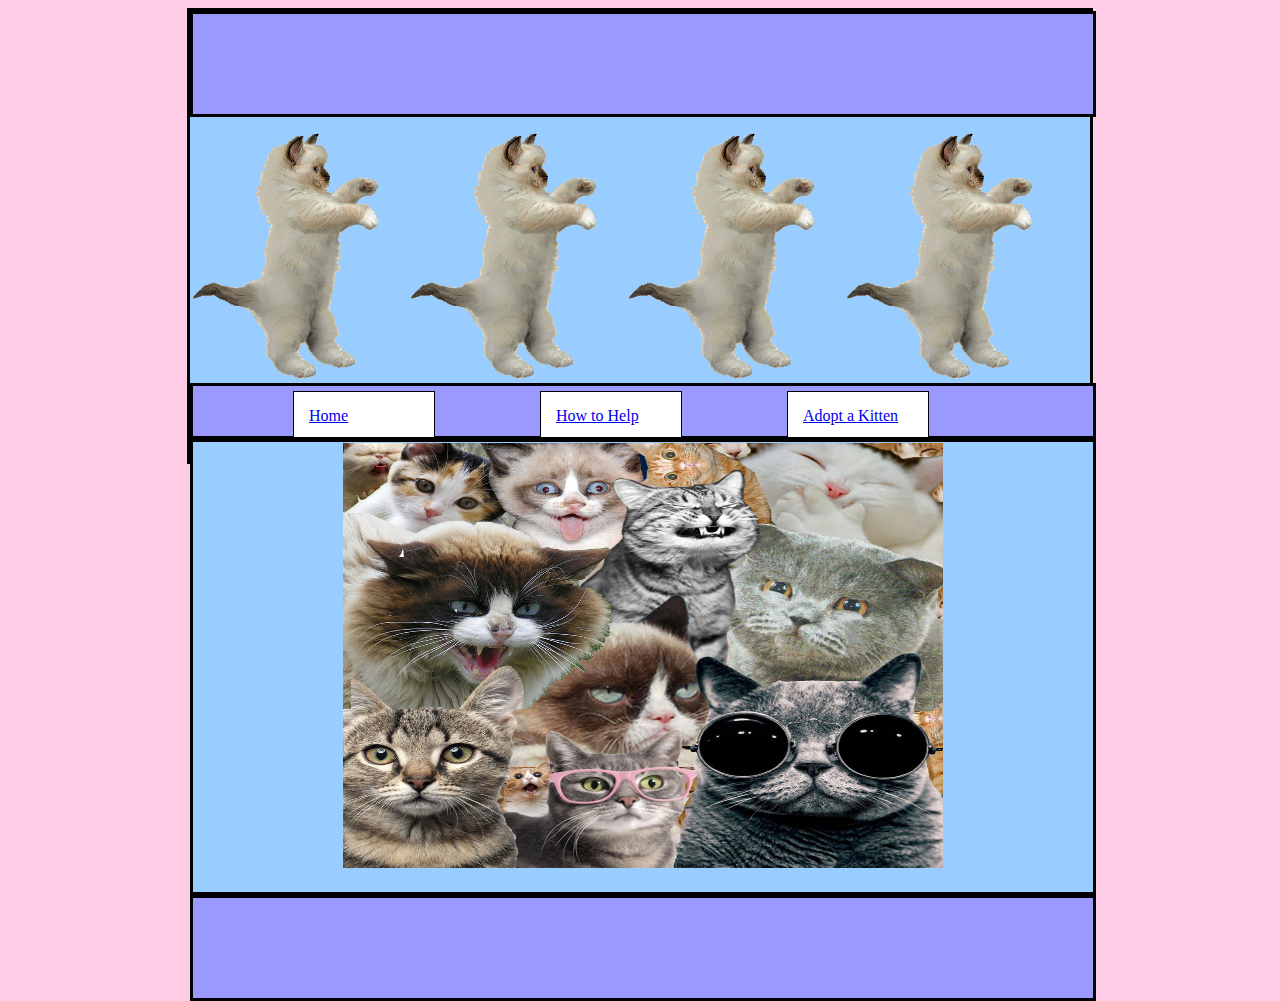
==== index.html @ 9f362703 "Add files via upload" ====
<html>

<head>

<link rel="stylesheet" type="text/css" href="mystyle.css">
<style>


</style>
</head>
<title> cats
</title>

<body>
<div id = "wrapperDiv">
<div id = "headerDiv"></div>
<img src = "cat.gif"/>
<img src = "cat.gif"/>
<img src = "cat.gif"/>
<img src = "cat.gif"/>


<div id = "navDiv">
	<div class = "buttonDiv"><a href="file:///H:/website/html/index.html">Home</a></div>
	<div class = "buttonDiv"><a href="http://www.ninelivesfoundation.org/#!volunteer-opportunities/c14l2">How to Help</a></div>
	<div class = "buttonDiv"><a href="http://www.ninelivesfoundation.org/#!kitten-adoptions/clz2">Adopt a Kitten</a></div>
	
	</div>
<div id = "bodyDiv">
<center><img src = "collage.jpg" width=600 height=425 /> </div></center>

<div id = "footerDiv"></div>
</div>



<p> Kittens </p>


</body>







</html>
---- mystyle.css ----
p {
text-align: center;
font-size: 500%;
font: bold 100px/60px Georgia, serif;

}
body {



   background-color:#FFCCE5 ;
   {}
   
}
#wrapperDiv{
	width: 900px;
	height: 450px;
	background-color: #99CCFF;
	border: solid black 3px;
	margin: auto;
}
#headerDiv{
	width: 900px;
	height: 100px;
	background-color: #9999FF;
	border: solid black 3px;
	margin: auto;
}
#navDiv{
	width: 900px;
	height: 50px;
	background-color: #9999FF;
	border: solid black 3px;
	margin: auto;
}
#bodyDiv{
	width: 900px;
	height: 450px;
	background-color: #99CCFF;
	border: solid black 3px;
	margin: auto;
}
#footerDiv{
	width: 900px;
	height: 100px;
	background-color: #9999FF;
	border: solid black 3px;
	margin: auto;
}
.buttonDiv{
	width: 110px;
	height: 15px;
	background-color: white;
	border: solid black 1px;
	margin: 5px;
	margin-left:100px;
	float: left;
	padding: 15px;
}

div {
    width: 50px;
    height: 50px;
    background: red;
    position: relative;
    -webkit-animation: mymove 5s infinite; /* Chrome, Safari, Opera */
    animation: mymove 5s infinite;
}
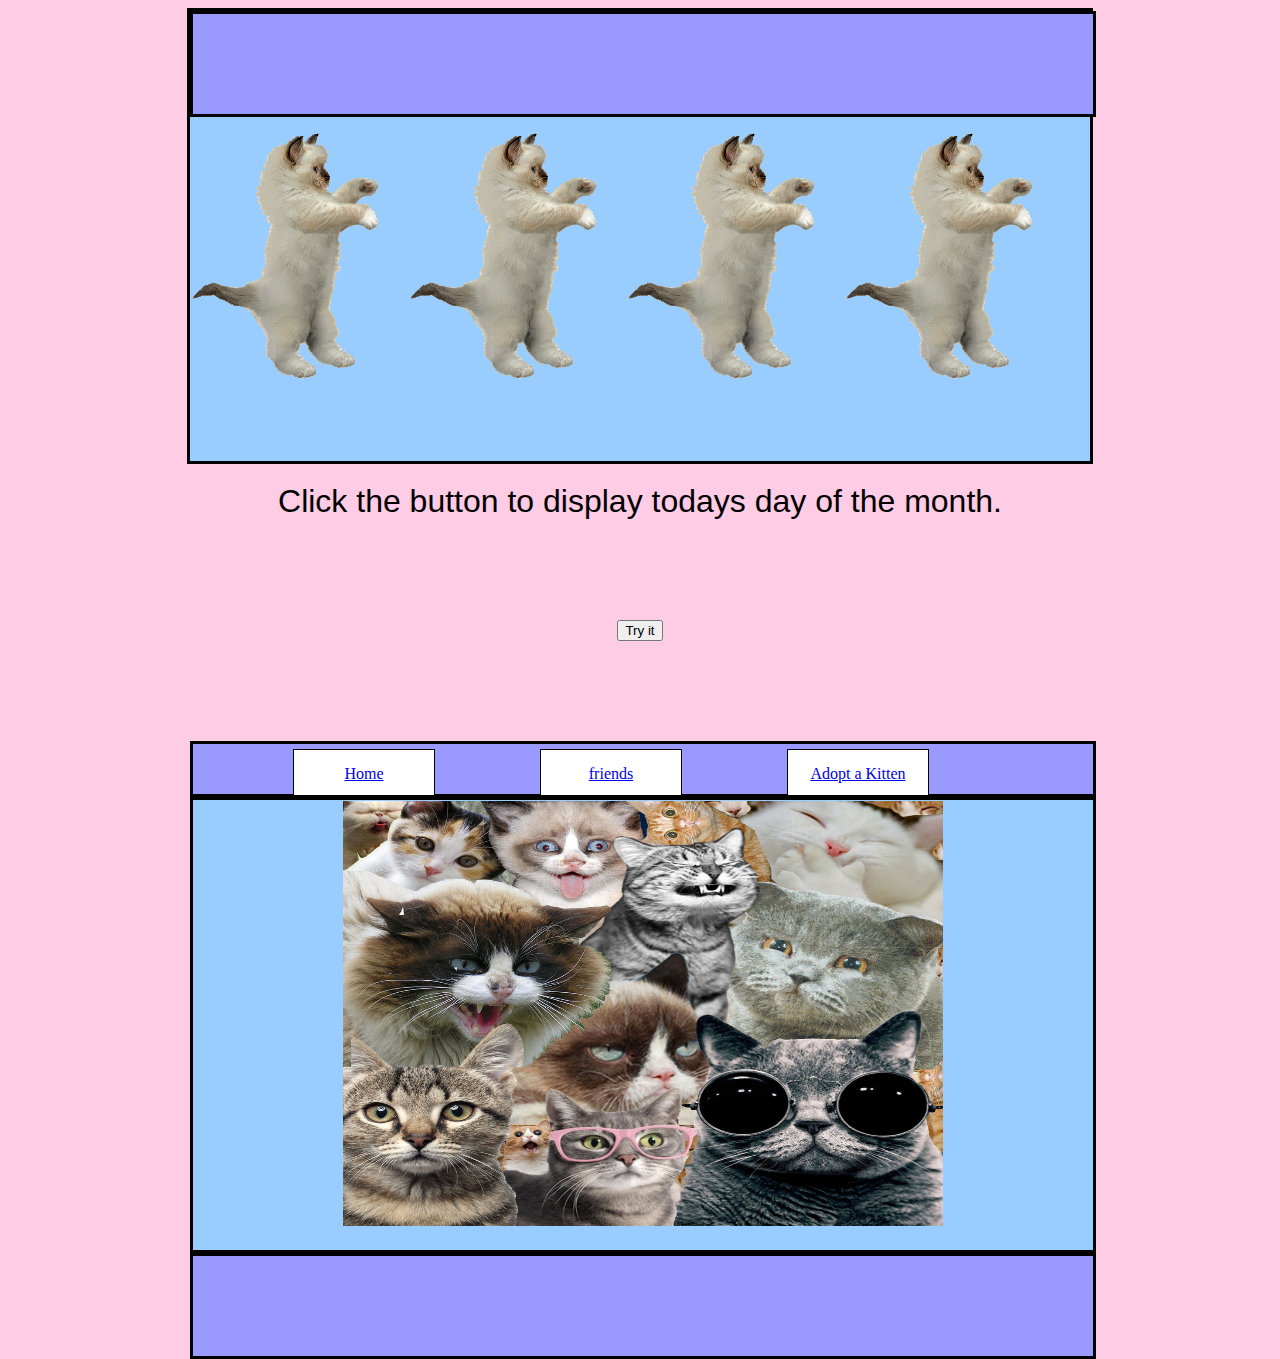
==== commit 25d93046: "Add files via upload" ====
--- a/index.html
+++ b/index.html
@@ -18,11 +18,28 @@
 <img src = "cat.gif"/>
 <img src = "cat.gif"/>
 <img src = "cat.gif"/>
+<p>
+<center><font size = "6" face = "Sans-serif" color = black>
+Click the button to display todays day of the month.
+
+</font><center></p>
+
+<button onclick="myFunction()">Try it</button>
+
+<p id="demo"></p>
+
+<script>
+function myFunction() {
+    var d = new Date();
+    var n = d.getDate();
+    document.getElementById("demo").innerHTML = n;
+}
+</script>
 
 
 <div id = "navDiv">
 	<div class = "buttonDiv"><a href="file:///H:/website/html/index.html">Home</a></div>
-	<div class = "buttonDiv"><a href="http://www.ninelivesfoundation.org/#!volunteer-opportunities/c14l2">How to Help</a></div>
+	<div class = "buttonDiv"><a href="friends.html">friends</a></div>
 	<div class = "buttonDiv"><a href="http://www.ninelivesfoundation.org/#!kitten-adoptions/clz2">Adopt a Kitten</a></div>
 	
 	</div>
@@ -34,7 +51,7 @@
 
 
 
-<p> Kittens </p>
+<p>  </p>
 
 
 </body>
--- a/mystyle.css
+++ b/mystyle.css
@@ -25,6 +25,7 @@
 	background-color: #9999FF;
 	border: solid black 3px;
 	margin: auto;
+
 }
 #navDiv{
 	width: 900px;
